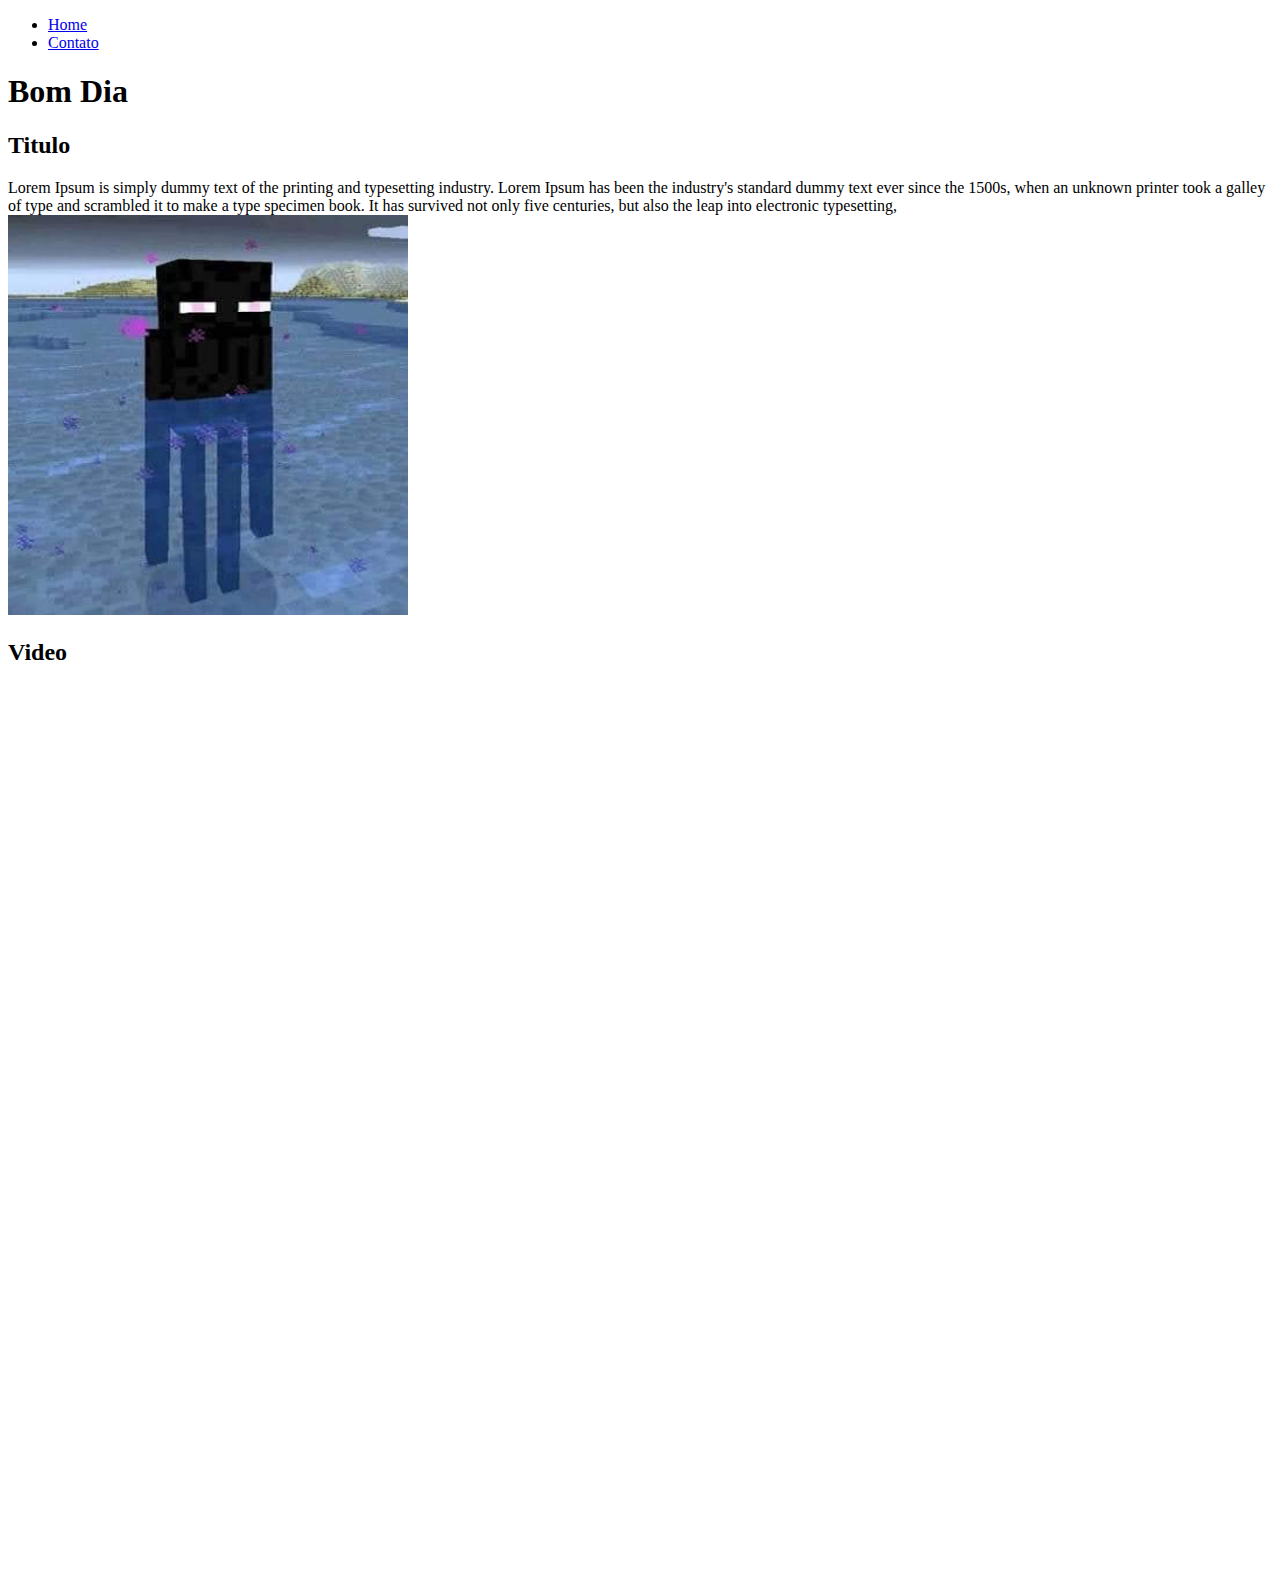
==== index.html @ 0b97e961 "exercicios sobre html" ====
<!DOCTYPE html>
<html lang="pt-br">
<head>
    <meta charset="UTF-8">
    <meta name="viewport" content="width=device-width, initial-scale=1.0">
    <title>Home</title>
</head>
<body>
    <ul>
        <li>
            <a href="index.html">Home</a>
        </li>
        <li>
            <a href="contato.html">Contato</a>
        </li>
    </ul>

    <h1>Bom Dia</h1>

    <h2>Titulo</h2>
    <p>
        Lorem Ipsum is simply dummy text of the printing and typesetting industry. Lorem Ipsum has been the industry's standard dummy text ever since the 1500s, when an unknown printer took a galley of type and scrambled it to make a type specimen book.
        It has survived not only five centuries, but also the leap into electronic typesetting,

    <img 
        src="assets/img/FB_IMG_1608325653925.jpg" 
        alt="imagem" 
        width="400" 
        height="400"
    >

    <h2>Video</h2>

    <iframe
    width="2829" 
    height="872" 
    src="https://www.youtube.com/embed/sDj72zqZakE" 
    title="YouTube video player" 
    frameborder="0" 
    allow="accelerometer; autoplay; clipboard-write; encrypted-media; gyroscope; picture-in-picture" 
    allowfullscreen>
    </iframe>
</body>
</html>
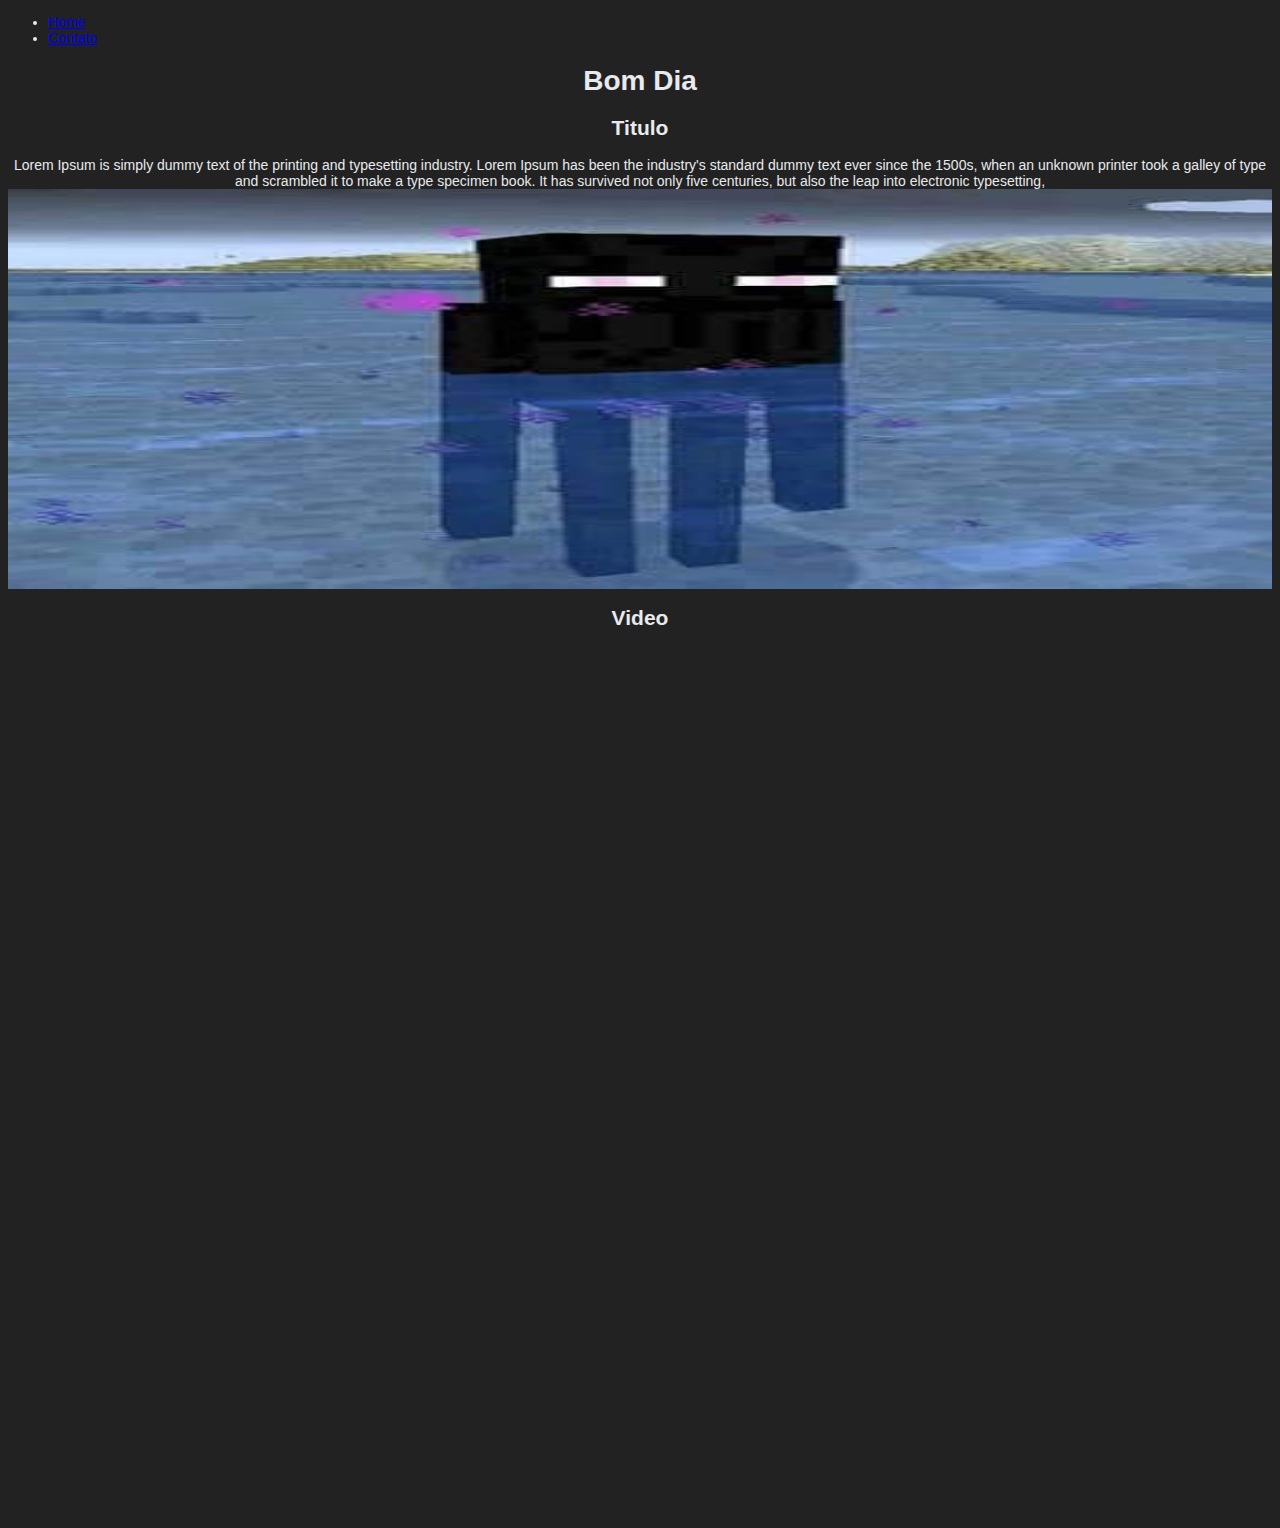
==== commit 8ab60f5b: "estilização e fundamentos de css" ====
--- a/index.html
+++ b/index.html
@@ -4,6 +4,7 @@
     <meta charset="UTF-8">
     <meta name="viewport" content="width=device-width, initial-scale=1.0">
     <title>Home</title>
+    <link rel="stylesheet" href="style.css">
 </head>
 <body>
     <ul>
@@ -14,31 +15,34 @@
             <a href="contato.html">Contato</a>
         </li>
     </ul>
+    
+        <h1>Bom Dia</h1>
 
-    <h1>Bom Dia</h1>
-
-    <h2>Titulo</h2>
-    <p>
+        <h2>Titulo</h2>
+        <div class= "container" >
         Lorem Ipsum is simply dummy text of the printing and typesetting industry. Lorem Ipsum has been the industry's standard dummy text ever since the 1500s, when an unknown printer took a galley of type and scrambled it to make a type specimen book.
         It has survived not only five centuries, but also the leap into electronic typesetting,
 
-    <img 
-        src="assets/img/FB_IMG_1608325653925.jpg" 
-        alt="imagem" 
-        width="400" 
-        height="400"
+        <img
+            src="assets/img/FB_IMG_1608325653925.jpg" 
+            alt="imagem" 
+            width="100%" 
+            height="400"
     >
+    </div>
 
     <h2>Video</h2>
 
-    <iframe
-    width="2829" 
-    height="872" 
-    src="https://www.youtube.com/embed/sDj72zqZakE" 
-    title="YouTube video player" 
-    frameborder="0" 
-    allow="accelerometer; autoplay; clipboard-write; encrypted-media; gyroscope; picture-in-picture" 
-    allowfullscreen>
-    </iframe>
+    <div class="video">
+        <iframe
+        width="50%" 
+        height="872"
+        src="https://www.youtube.com/embed/sDj72zqZakE" 
+        title="YouTube video player" 
+        frameborder="0" 
+        allow="accelerometer; autoplay; clipboard-write; encrypted-media; gyroscope; picture-in-picture" 
+        allowfullscreen>
+        </iframe>
+    </div>
 </body>
 </html>--- a/style.css
+++ b/style.css
@@ -0,0 +1,28 @@
+
+body {
+    background-color: rgb(34, 34, 34);
+    color: rgb(232, 234, 237);
+    font-size: calc(100% - 2px);
+    min-width: 240px;
+    font-family: Verdana, Geneva, Tahoma, sans-serif;
+}
+
+.container{
+    display: flex;
+    text-align: center;
+    flex-flow: column;
+    justify-content: center;
+}
+
+h1{
+    text-align: center;
+}
+
+h2{
+    text-align: center;
+}
+
+.video{
+    display: flex;
+    justify-content: center; 
+}